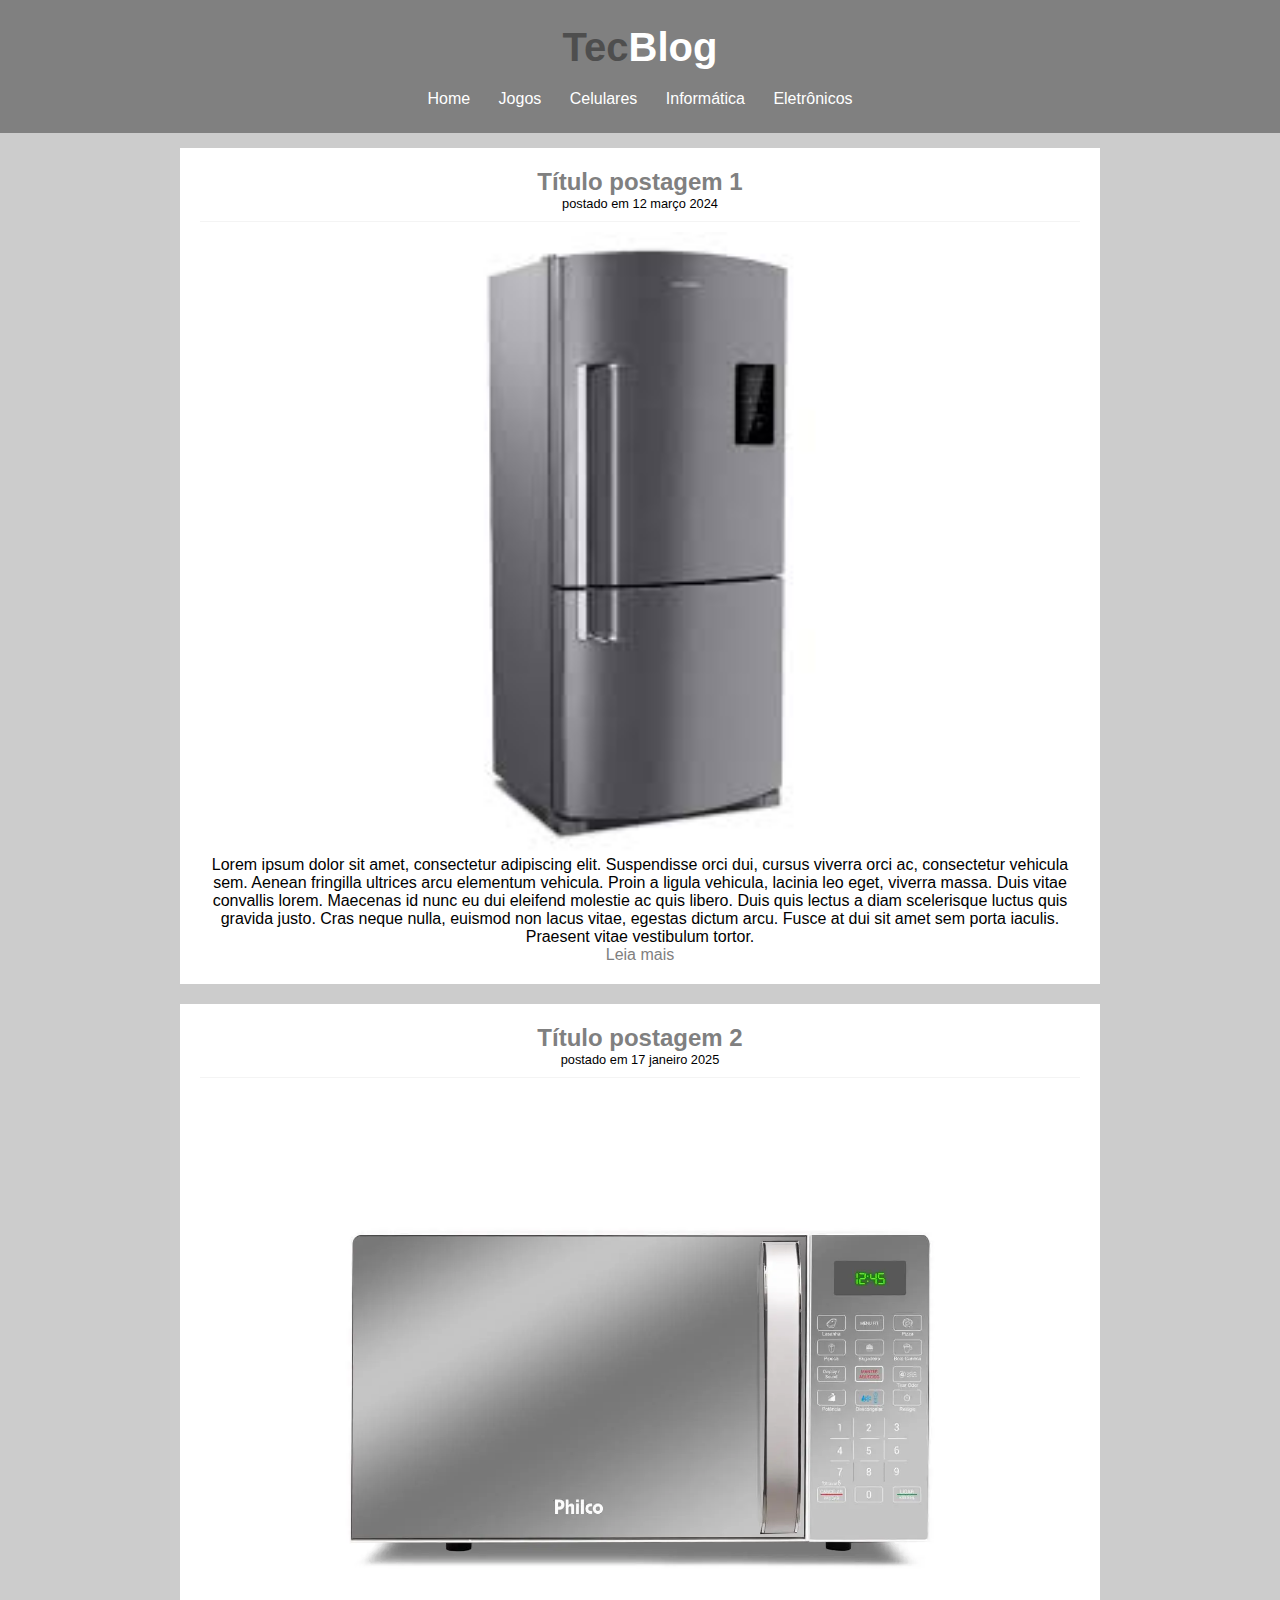
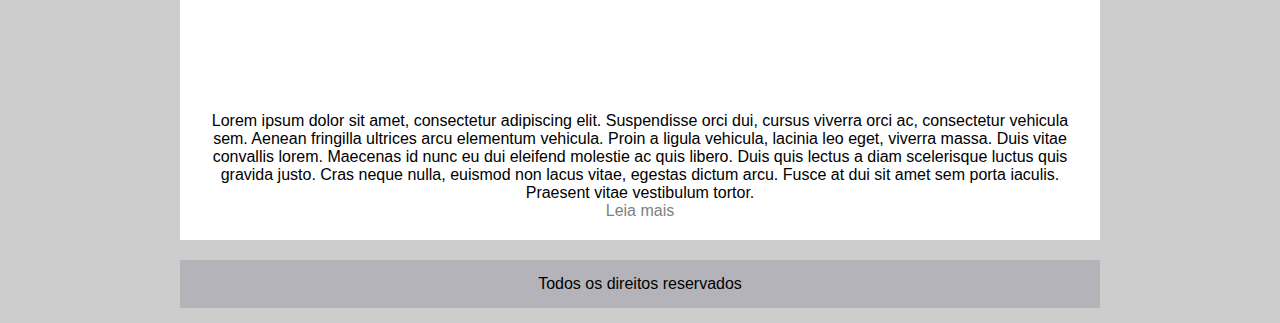
==== eletronicos.html @ 3b0ad102 "projeto de blog fictício TecBlog" ====
<!DOCTYPE html>
<html>
    <head>
        <meta charset="UTF-8">
        <title>TecBlog - O seu blog de tecnologia - informática</title>

        <link rel="stylesheet" type="text/css" href="CSS/estilo.css">



    </head>
    <body style="background-color: #ccc;">

        <div id="area-cabecalho" style="background-color: grey;">

            <div id="area-logo" >
                <h1>Tec<span class="branco">Blog</span></h1>
            </div>

            <div id="area-menu">
                <a href="index.html">Home</a>
                <a href="jogos.html">Jogos</a>
                <a href="celulares.html">Celulares</a>
                <a href="informatica.html">Informática</a>
                <a href="eletronicos.html">Eletrônicos</a>

            </div>

        </div>

        <div id="area-principal">
            <div id="area-jogos">
                <div class="postagem"><!--ABERTURA DA POSTAGEM 1-->
                    <h2 style="color: grey;">Título postagem 1</h2>
                    <span class="data-postagem">postado em 12 março 2024</span>
                    <img src="imagens/geladeira.jpg" width="620">
                    <p>
                        Lorem ipsum dolor sit amet, consectetur adipiscing elit. Suspendisse orci dui, cursus viverra orci ac, consectetur vehicula sem. Aenean fringilla ultrices arcu elementum vehicula. Proin a ligula vehicula, lacinia leo eget, viverra massa. Duis vitae convallis lorem. Maecenas id nunc eu dui eleifend molestie ac quis libero. Duis quis lectus a diam scelerisque luctus quis gravida justo. Cras neque nulla, euismod non lacus vitae, egestas dictum arcu. Fusce at dui sit amet sem porta iaculis. Praesent vitae vestibulum tortor.
                    </p>
                    <a href="" style="color: grey;">Leia mais</a>
                </div> <!--FECHAMENTO DA POSTAGEM 1-->

                <div class="postagem"><!--ABERTURA DA POSTAGEM 2-->
                    <h2 style="color: grey;">Título postagem 2</h2>
                    <span class="data-postagem">postado em 17 janeiro 2025</span>
                    <img src="imagens/microondas.webp" width="620">
                    <p>
                        Lorem ipsum dolor sit amet, consectetur adipiscing elit. Suspendisse orci dui, cursus viverra orci ac, consectetur vehicula sem. Aenean fringilla ultrices arcu elementum vehicula. Proin a ligula vehicula, lacinia leo eget, viverra massa. Duis vitae convallis lorem. Maecenas id nunc eu dui eleifend molestie ac quis libero. Duis quis lectus a diam scelerisque luctus quis gravida justo. Cras neque nulla, euismod non lacus vitae, egestas dictum arcu. Fusce at dui sit amet sem porta iaculis. Praesent vitae vestibulum tortor.
                    </p>
                    <a href="" style="color: grey;">Leia mais</a>
                </div> <!--FECHAMENTO DA POSTAGEM 2-->

            </div>

          

            <div id="rodape" style="background-color: rgba(178, 176, 184, 0.884);">
                <span style="color: black;">
                Todos os direitos reservados
                </span>
            </div>


        </div>
        
    </body>
</html>
---- CSS/estilo.css ----
*{
    margin: 0;
    padding: 0;
}

body{
    font-size: 1em;
    font-family: "Trebuchet MS", Helvetica, sans-serif;
    background: #e6e6e6;
}

/*
LAYOUT
*/

#area-cabecalho{
    background: #f7b600;
    padding: 15px;
    text-align: center;
}

#area-logo, #area-menu{
    padding: 10px;
}

#area-principal{
    width: 920px;
    margin: 0 auto;
    padding: 15px;
}



#area-postagens{
    width: 660px;
    float: left;
}

#area-lateral{
    width: 240px;
    float: right;
}

#rodape{
    clear: both;
    text-align: center;
    background: #ccc;
    padding: 15px;
}

.postagem{
    padding: 20px;
    margin-bottom: 20px;
    background: white;
}

.conteudo-lateral{
  background: white;
  padding: 10px;
  margin-bottom: 20px;
}

.postagem-lateral{
    font-size: 0.8em;
    padding: 5px;
    border-bottom: 1px dotted #ccc ;
}

/*
formatacao menu
*/
a{
    text-decoration: none;
}

a:link, a:visited {
    color: #f7b600
}

a:hover{
    text-decoration: underline;
}
#area-cabecalho a:link, #area-cabecalho a:visited {
    color: #fff;
    padding: 8px 12px;
}

#area-cabecalho a:hover{
    color: #f7b600;
    background: white;
    text-decoration: none;
}




/*
formatacao geral
*/

h1{
    color: #4e4e4e;
    font-size: 2.5em;
}

h2{
    color: #f7b600;
}

h3{
    color: #565656;
    background: #ccc;
    padding: 5px;
}

.branco {
    color: white;
}

.data-postagem{
    font-size: 0.8em;
    border-bottom: 1px solid #f4f4f4;
    padding-bottom: 10px;
    margin-bottom: 10px;
    display: block;
}

/*
LAYOUT JOGOS
*/

#area-jogos{
    float: none;
    text-align: center;
}
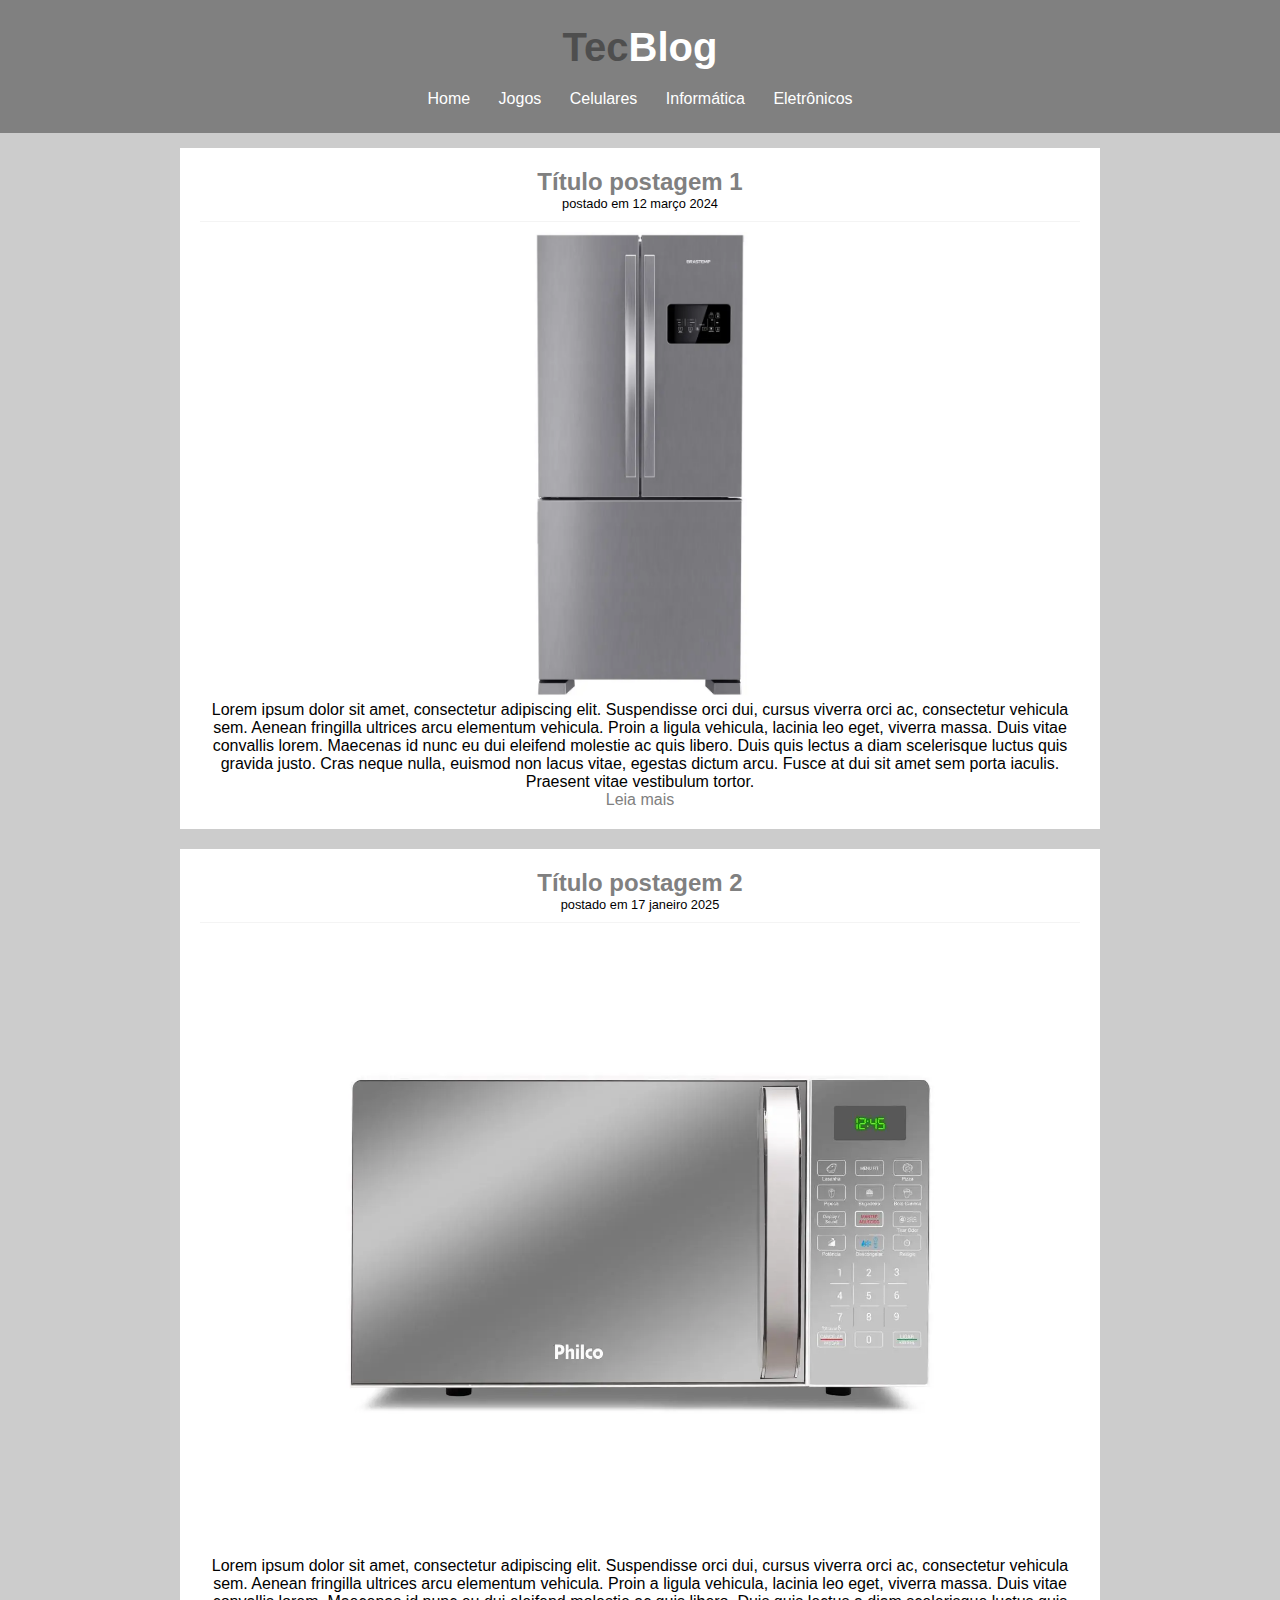
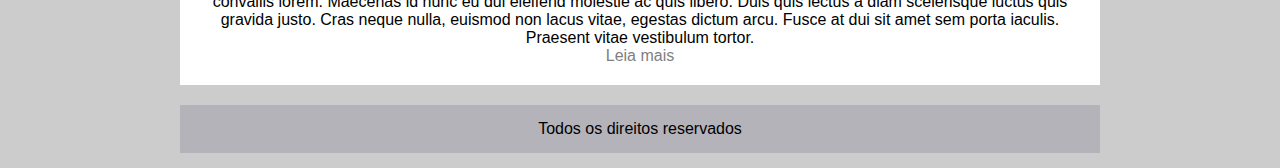
==== commit 89cd9aff: "mudança de foto" ====
--- a/eletronicos.html
+++ b/eletronicos.html
@@ -33,7 +33,7 @@
                 <div class="postagem"><!--ABERTURA DA POSTAGEM 1-->
                     <h2 style="color: grey;">Título postagem 1</h2>
                     <span class="data-postagem">postado em 12 março 2024</span>
-                    <img src="imagens/geladeira.jpg" width="620">
+                    <img src="imagens/geladeira3.webp" width="620">
                     <p>
                         Lorem ipsum dolor sit amet, consectetur adipiscing elit. Suspendisse orci dui, cursus viverra orci ac, consectetur vehicula sem. Aenean fringilla ultrices arcu elementum vehicula. Proin a ligula vehicula, lacinia leo eget, viverra massa. Duis vitae convallis lorem. Maecenas id nunc eu dui eleifend molestie ac quis libero. Duis quis lectus a diam scelerisque luctus quis gravida justo. Cras neque nulla, euismod non lacus vitae, egestas dictum arcu. Fusce at dui sit amet sem porta iaculis. Praesent vitae vestibulum tortor.
                     </p>
